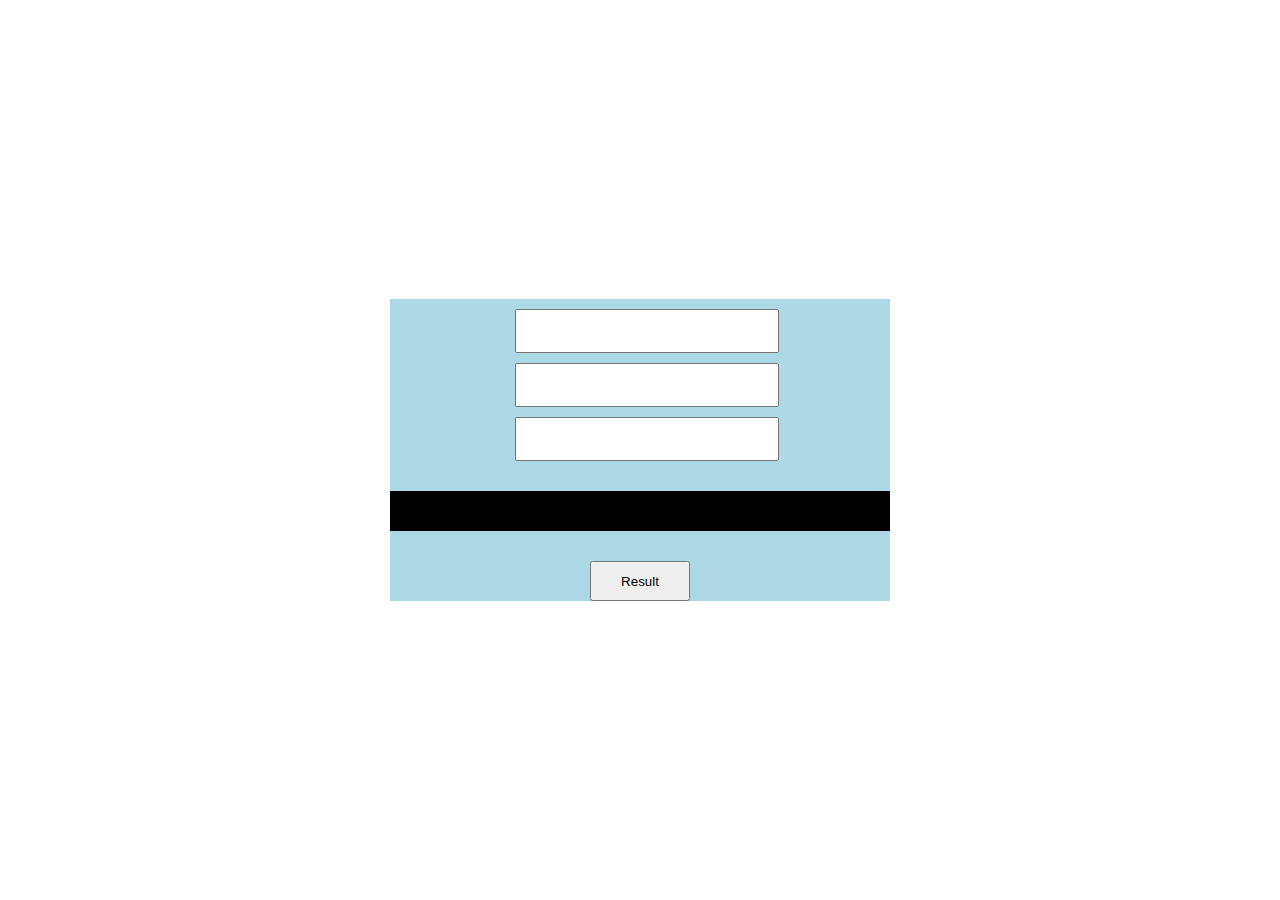
==== index.html @ 7c84bf1b "simple calculator" ====
<!DOCTYPE html>
<html lang="en">
<head>
  <meta charset="UTF-8">
  <meta name="viewport" content="width=device-width, initial-scale=1.0">
  <title>Calculator</title>
  <link rel="stylesheet" href="assests/css/style.css">
</head>
<body>
  <div class="container">
    <form action="">
      <input type="text" name="inputfield1" id="inputfield1" value="">
      <input type="text" name="operator" id="operator" value="">
      <input type="text" name="inputfield2" id="inputfield2" value="">
      <p id="demo"></p>
      
      <button type="button" onclick="result()" >Result</button>
    </form>
  </div>
  
  <script src="assests/js/script.js"></script>
</body>
</html>
---- assests/css/style.css ----
.container {
  background-color: lightblue;
  width: 500px;
  display: grid;
  grid-template-columns: 500px;
  grid-template-rows: auto;
  position: absolute;
  top: 50%;
  left: 50%;
  transform: translate(-50%,-50%);
}
.container  input {
  text-align: center;
  width: 250px;
  height: 30px;
  margin-top: 10px;
  font-size: 30px;
  padding: 5px;
  position: relative;
  left: 25%;
}
.container p {
  font-size: 30px;
  text-align: center;
  padding: 20px;
  background-color: black;
  color: white;
}
.container button {
  width: 100px;
  height: 40px;
  position: relative;
  left: 40%;
}
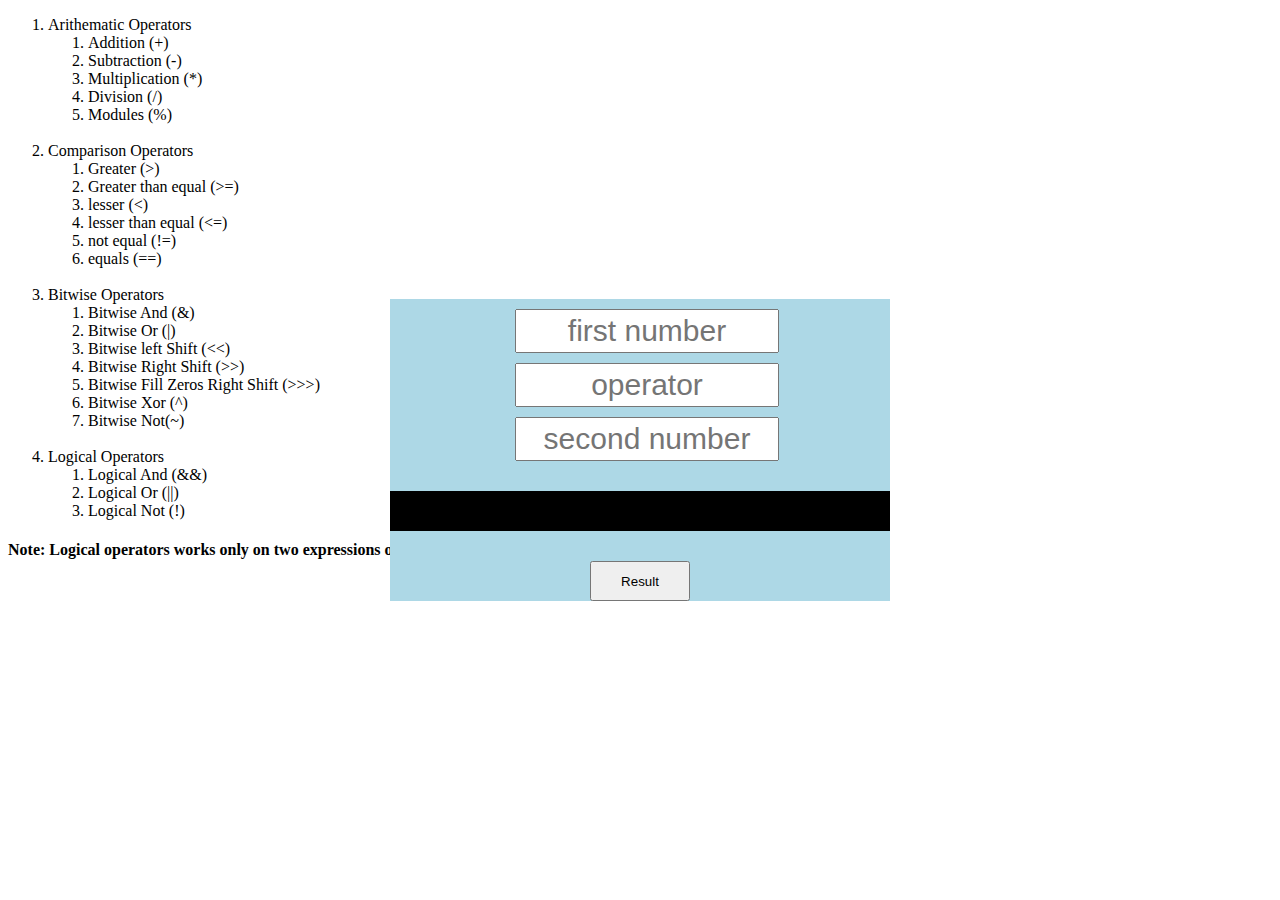
==== commit 02f08ab1: "modified calculator" ====
--- a/index.html
+++ b/index.html
@@ -9,14 +9,67 @@
 <body>
   <div class="container">
     <form action="">
-      <input type="text" name="inputfield1" id="inputfield1" value="">
-      <input type="text" name="operator" id="operator" value="">
-      <input type="text" name="inputfield2" id="inputfield2" value="">
+      <input type="text" name="inputfield1" id="inputfield1" value="" placeholder="first number">
+      <input type="text" name="operator" id="operator" value="" placeholder="operator">
+      <input type="text" name="inputfield2" id="inputfield2" value="" placeholder="second number">
       <p id="demo"></p>
       
       <button type="button" onclick="result()" >Result</button>
     </form>
   </div>
+  <!-- <div class="container1">
+    <form action="">
+      <input type="text" name="inputfield1" id="inputfield1" value="">
+      <input type="text" name="operator" id="operator" value="">
+      <input type="text" name="inputfield2" id="inputfield2" value="">
+      <p id="demo1"></p>
+      
+      <button type="button" onclick="result1()" >Result</button>
+    </form>
+  </div> -->
+  <ol>
+    <li>Arithematic Operators
+      <ol>
+        <li>Addition (+)</li>
+        <li>Subtraction (-)</li>
+        <li>Multiplication (*)</li>
+        <li>Division (/)</li>
+        <li>Modules (%)</li>
+      </ol>
+    </li>
+    <br>
+    <li>Comparison Operators
+      <ol>
+        <li>Greater (>)</li>
+        <li>Greater than equal (>=)</li>
+        <li>lesser (<)</li>
+        <li>lesser than equal (<=)</li>
+        <li>not equal (!=)</li>
+        <li>equals (==)</li>
+      </ol>
+    </li>
+    <br>
+    <li>Bitwise Operators
+      <ol>
+        <li>Bitwise And (&)</li>
+        <li>Bitwise Or (|)</li>
+        <li>Bitwise left Shift (<<)</li>
+        <li>Bitwise Right Shift (>>)</li>
+        <li>Bitwise Fill Zeros Right Shift (>>>)</li>
+        <li>Bitwise Xor (^)</li>
+        <li>Bitwise Not(~)</li>
+      </ol>
+    </li>
+    <br>
+    <li>Logical Operators
+      <ol>
+        <li>Logical And (&&)</li>
+        <li>Logical Or (||)</li>
+        <li>Logical Not (!)</li>
+      </ol>
+    </li>
+  </ol>
+  <h4>Note: Logical operators works only on two expressions or conditions.</h4>
   
   <script src="assests/js/script.js"></script>
 </body>
--- a/assests/css/style.css
+++ b/assests/css/style.css
@@ -1,3 +1,4 @@
+
 .container {
   background-color: lightblue;
   width: 500px;
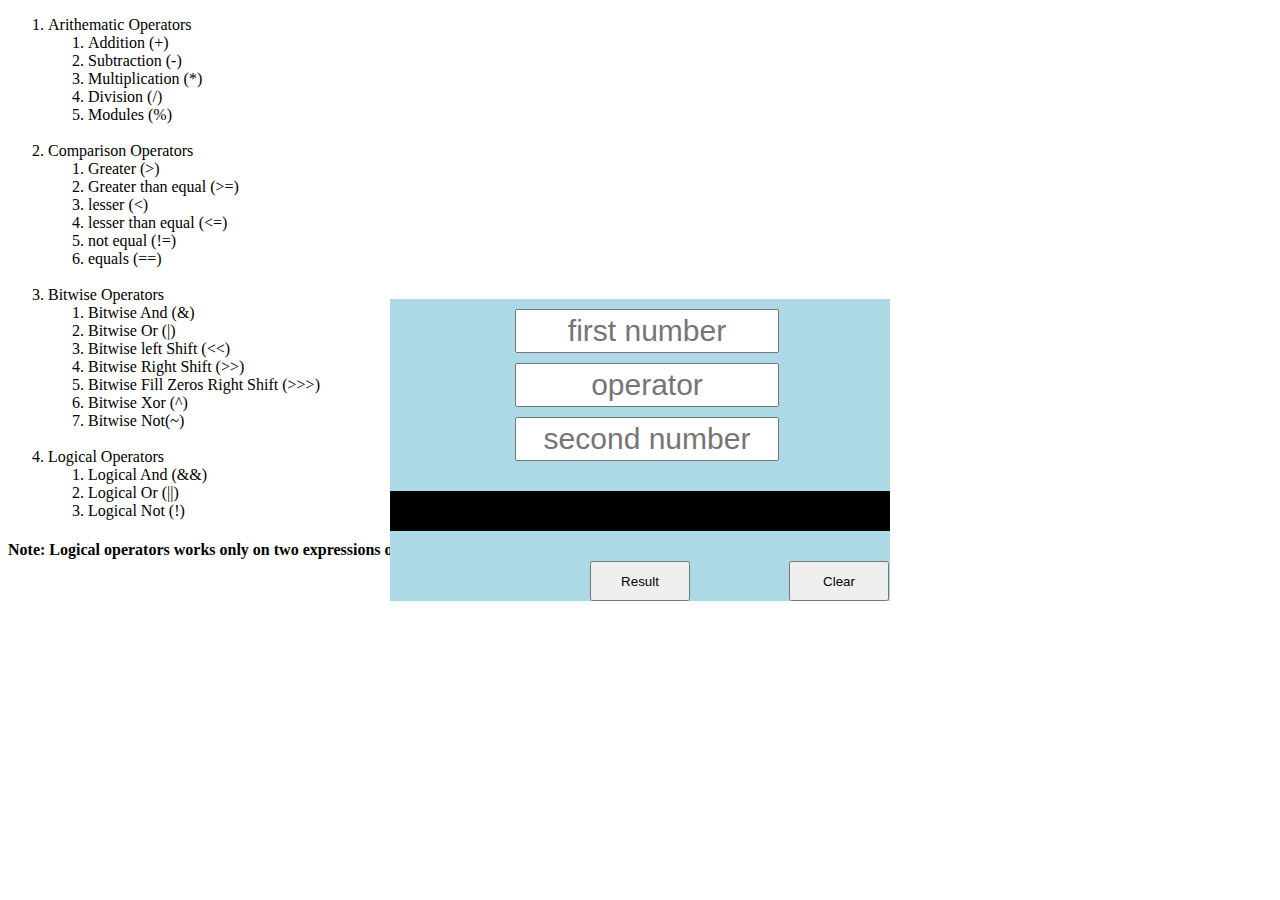
==== commit 5917a429: "completed v1" ====
--- a/index.html
+++ b/index.html
@@ -15,18 +15,9 @@
       <p id="demo"></p>
       
       <button type="button" onclick="result()" >Result</button>
+      <button type="button" onclick="clearInputFields()" >Clear</button>
     </form>
   </div>
-  <!-- <div class="container1">
-    <form action="">
-      <input type="text" name="inputfield1" id="inputfield1" value="">
-      <input type="text" name="operator" id="operator" value="">
-      <input type="text" name="inputfield2" id="inputfield2" value="">
-      <p id="demo1"></p>
-      
-      <button type="button" onclick="result1()" >Result</button>
-    </form>
-  </div> -->
   <ol>
     <li>Arithematic Operators
       <ol>
--- a/assests/css/style.css
+++ b/assests/css/style.css
@@ -32,4 +32,10 @@
   height: 40px;
   position: relative;
   left: 40%;
+}
+.container button + button {
+  width: 100px;
+  height: 40px;
+  position: relative;
+  left: 59%;
 }